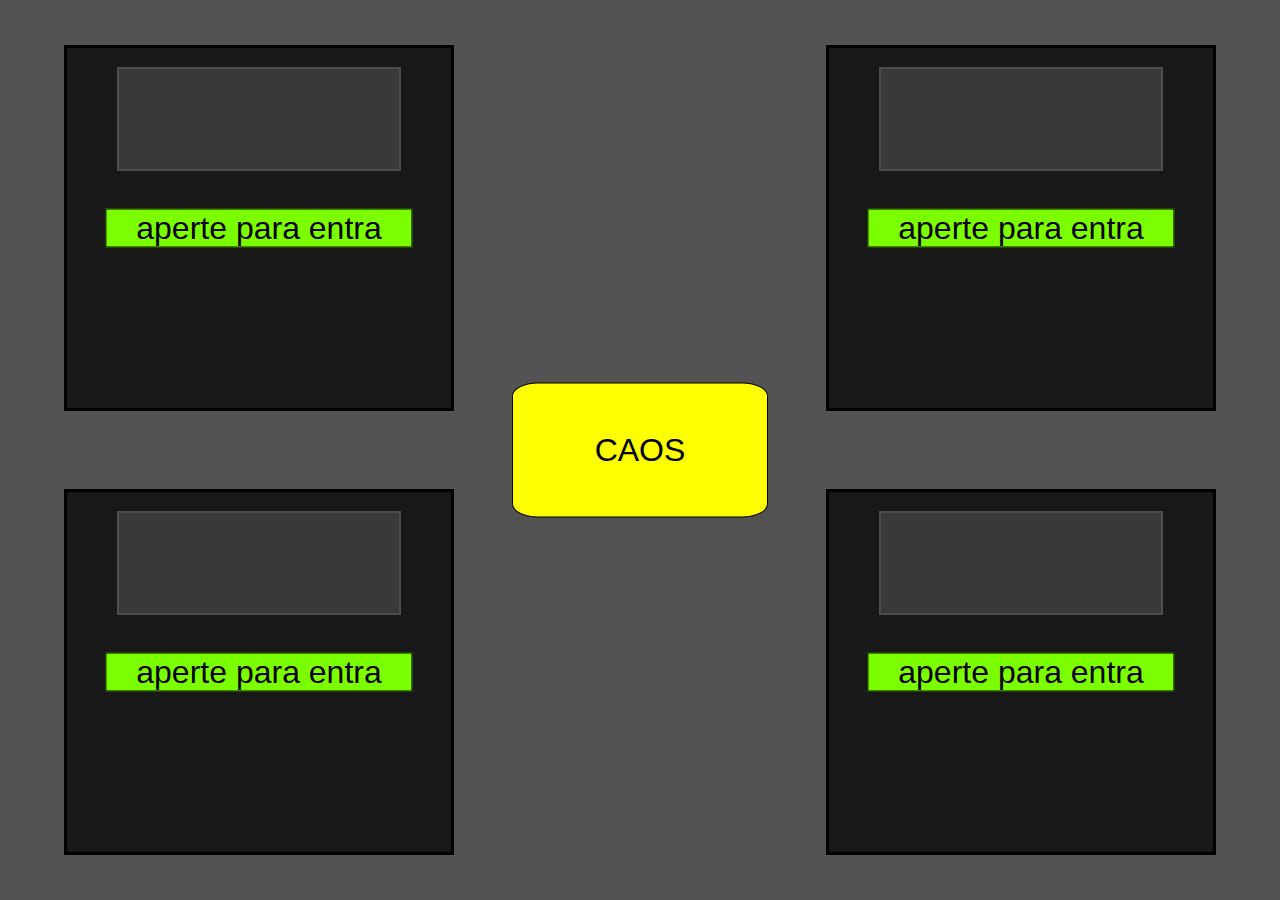
==== multiplayer.html @ a8e139ad "versão 3" ====
<!DOCTYPE html>
<html lang="pt-br">
<head>
    <meta charset="UTF-8">
    <meta http-equiv="X-UA-Compatible" content="IE=edge">
    <meta name="viewport" content="width=device-width, initial-scale=1.0">

    <link rel="stylesheet" href="css/multiplayer.css">

    <title>CAOS</title>
</head>
<body>

    <div id="menu">

        <button id="start">CAOS</button>
    
        <div class="cena_player" id="cena_player_1">
    
            <button class="button_selector" id="button_selector_1">aperte para entra</button>
    
            <div class="selector_player" id="selector_player_1"></div>
    
                <canvas class="canvas_player" id="canvas_player_1" width="280px" height="100px"></canvas>

                <input type="color" class="color" id="color_1" value="#ffff00">
    
        </div>
    
        <div class="cena_player" id="cena_player_2">
    
            <button class="button_selector" id="button_selector_2">aperte para entra</button>
    
            <div class="selector_player" id="selector_player_2"></div>
    
            <canvas class="canvas_player" id="canvas_player_2" width="280px" height="100px"></canvas>

            <input type="color" class="color" id="color_2" value="#FF00FF">
    
        </div>
    
        <div class="cena_player" id="cena_player_3">
    
            <button class="button_selector" id="button_selector_3">aperte para entra</button>
    
            <div class="selector_player" id="selector_player_3"></div>
    
            <canvas class="canvas_player" id="canvas_player_3" width="280px" height="100px"></canvas>

            <input type="color" class="color" id="color_3">
    
        </div>
    
        <div class="cena_player" id="cena_player_4">
    
            <button class="button_selector" id="button_selector_4">aperte para entra</button>
    
            <div class="selector_player" id="selector_player_4"></div>
    
            <canvas class="canvas_player" id="canvas_player_4" width="280px" height="100px"></canvas>

            <input type="color" class="color" id="color_4">
    
        </div>

    </div>

    <canvas id="grade_multiplayer" width="900px" height="600px"></canvas>
    
</body>

<script defer type="text/javascript" src="multiplayer.js"></script>

</html>
---- css/multiplayer.css ----
*{
    margin: 0;
    padding: 0;
}

body{
    background-color: rgb(83, 83, 83);
}

.cena_player{
    z-index: 1;
    position: absolute;
    width: 30%;
    height: 40%;
    background-color: rgb(83, 83, 83);
    border: solid 3px black;

}

#cena_player_1{
    left: 5%;
    top: 5%;
}

#cena_player_3{
    left: 5%;
    bottom: 5%;
}

#cena_player_2{
    right: 5%;
    top: 5%;
}

#cena_player_4{
    right: 5%;
    bottom: 5%;
}

#start{
    position: absolute;
    width: 20%;
    height: 15%;
    font-size: 2rem;
    transform: translate(-50%, -50%);
    left: 50%;
    top: 50%;
    border-radius: 10%;
    background-color: rgb(255, 255, 0);
    border: solid 1px black;
    transition-duration: .2s;
    cursor: pointer;
}

#start:hover{
    background-image: linear-gradient(rgb(255, 255, 0),rgba(255, 0, 0, 0.9));
    border: solid 3px black;
    width: 23%;
    height: 18%;
    font-size: 2.3rem;
}

.canvas_player{
    display: block;
    margin: 0 auto;
    margin-top: 5%;
    border: solid 2px rgb(255, 255, 255);
    z-index: 9;
    background-color: rgb(186, 190, 194);
}

#grade_multiplayer{
    display: flex;
    margin: 0 auto;
    z-index: 1;
}

.selector_player{
    position: absolute;
    display: block;
    width: 100%;
    height: 100%;
    background-color: rgba(0, 0, 0, 0.7);

}

.button_selector{
    z-index: 3;
    position: absolute;
    transform: translate(-50%, -50%);
    left: 50%;
    top: 50%;
    background-color: rgb(123, 255, 0);
    font-size: 2rem;
    width: 80%;
    transition-duration: .2;
    border: solid 1px black;
    cursor: pointer;
}

.button_selector:hover{
    font-size: 2.1rem;
    width: 85%;
    border: solid 3px black;
}

.color{
    -webkit-appearance: none;
    -moz-appearance: none;
    appearance: none;
    border: none;
    background-color: transparent;
    width: 50px;
    height: 50px;
    margin-top: 2%;
    cursor: pointer;
    opacity: 0;
}

.color::-webkit-color-swatch{
    border-radius: 50%;
    border: black solid 2px;
}

.color::-moz-color-swatch{
    border-radius: 50%;
    border: black solid 2px;
}
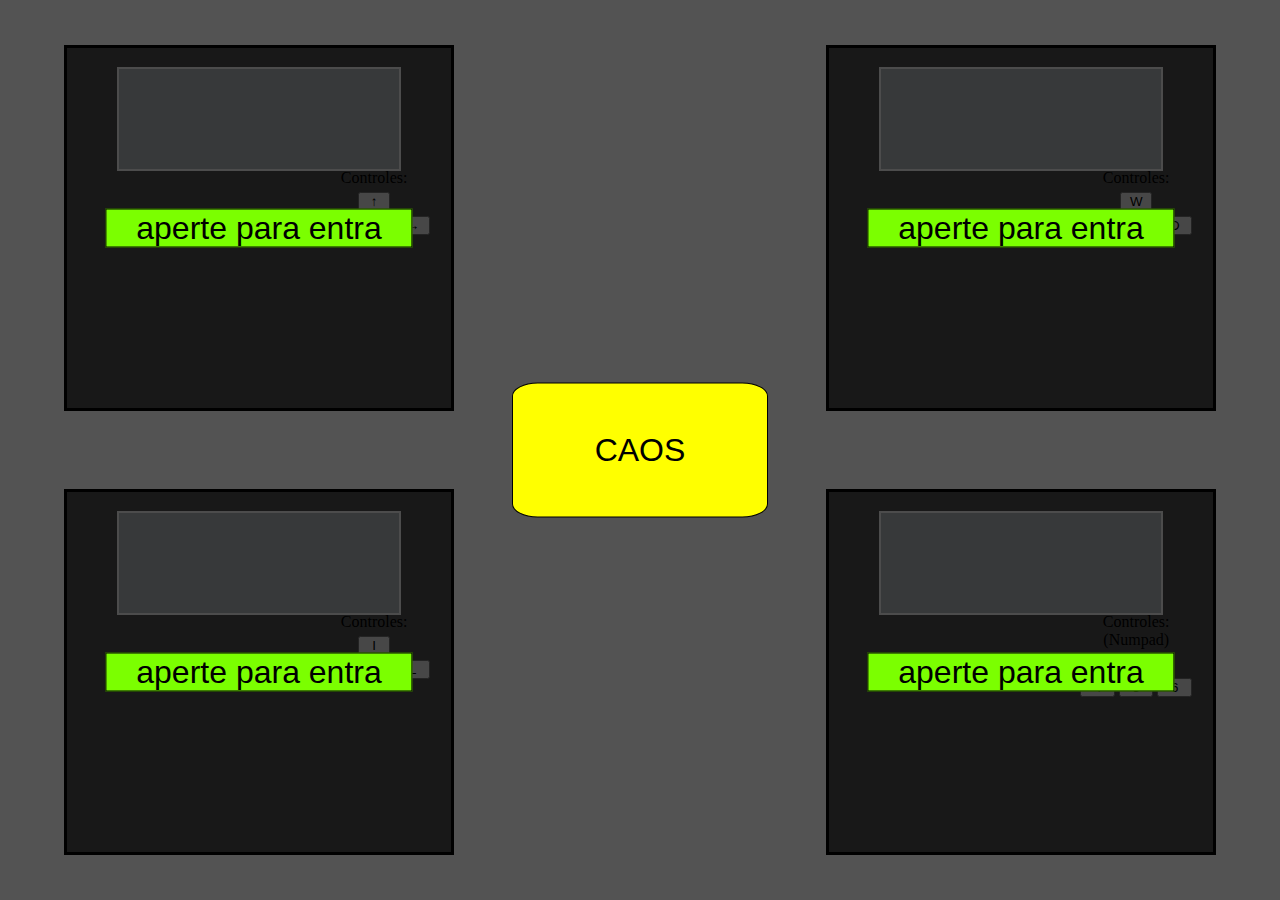
==== commit 2f1ec3da: "Nem sei" ====
--- a/multiplayer.html
+++ b/multiplayer.html
@@ -23,7 +23,45 @@
     
                 <canvas class="canvas_player" id="canvas_player_1" width="280px" height="100px"></canvas>
 
-                <input type="color" class="color" id="color_1" value="#ffff00">
+                <div class="div_color" id="div_color_1">
+
+                    RGB<br>
+
+                    <span class="colors_inputs_1" class="div_input_red">
+                        80<input type="range" min="80" max="150" class="range range_red" id="red_1" value="80">255
+                    </span>
+
+                    <br>
+
+                    <span class="colors_inputs_1" class="div_input_green">
+                        80<input type="range" min="80" max="255" class="range range_green" id="green_1" value="80">255
+                    </span>
+
+                    <br>
+
+                    <span class="colors_inputs_1" class="div_input_blue">
+                        80<input type="range" min="80" max="255" class="range range_blue" id="blue_1" value="80">255
+                    </span>
+
+                </div>
+
+                <div class="div_control" id="div_control_1">
+
+                    Controles:
+    
+                    <div class="div_kbd">
+    
+                        <div class="tecla_cima">
+                            <button class="teclas">&#8593;</button>
+                        </div>
+    
+                        <button class="teclas">&#8592;</button>
+                        <button class="teclas">&#8595;</button>
+                        <button class="teclas">&#8594;</button>
+    
+                    </div>
+    
+                </div>
     
         </div>
     
@@ -35,7 +73,45 @@
     
             <canvas class="canvas_player" id="canvas_player_2" width="280px" height="100px"></canvas>
 
-            <input type="color" class="color" id="color_2" value="#FF00FF">
+            <div class="div_color" id="div_color_2">
+
+                RGB<br>
+
+                <span class="div_input_red">
+                    80<input type="range" min="80" max="150" class="range range_red" id="red_2" value="255">255
+                </span>
+
+                <br>
+
+                <span class="div_input_green">
+                    80<input type="range" min="80" max="255" class="range range_green" id="green_2" value="80">255
+                </span>
+
+                <br>
+
+                <span class="div_input_blue">
+                    80<input type="range" min="80" max="255" class="range range_blue" id="blue_2" value="255">255
+                </span>
+
+            </div>
+
+            <div class="div_control" id="div_control_2">
+
+                Controles:
+
+                <div class="div_kbd">
+
+                    <div class="tecla_cima">
+                        <button class="teclas">W</button>
+                    </div>
+
+                    <button class="teclas">A</button>
+                    <button class="teclas">S</button>
+                    <button class="teclas">D</button>
+
+                </div>
+
+            </div>
     
         </div>
     
@@ -47,7 +123,45 @@
     
             <canvas class="canvas_player" id="canvas_player_3" width="280px" height="100px"></canvas>
 
-            <input type="color" class="color" id="color_3">
+            <div class="div_color" id="div_color_3">
+
+                RGB<br>
+
+                <span class="div_input_red">
+                    80<input type="range" min="80" max="150" class="range range_red" id="red_3" value="80">255
+                </span>
+
+                <br>
+
+                <span class="div_input_green">
+                    80<input type="range" min="80" max="255" class="range range_green" id="green_3" value="255">255
+                </span>
+
+                <br>
+
+                <span class="div_input_blue">
+                    80<input type="range" min="80" max="255" class="range range_blue" id="blue_3" value="255">255
+                </span>
+                
+            </div>
+
+            <div class="div_control" id="div_control_3">
+
+                Controles:
+
+                <div class="div_kbd">
+
+                    <div class="tecla_cima">
+                        <button class="teclas">I</button>
+                    </div>
+
+                    <button class="teclas">J</button>
+                    <button class="teclas">K</button>
+                    <button class="teclas">L</button>
+
+                </div>
+
+            </div>
     
         </div>
     
@@ -59,7 +173,45 @@
     
             <canvas class="canvas_player" id="canvas_player_4" width="280px" height="100px"></canvas>
 
-            <input type="color" class="color" id="color_4">
+            <div class="div_color" id="div_color_4">
+                RGB<br>
+
+                <span class="div_input_red">
+                    80<input type="range" min="80" max="150" class="range range_red"  id="red_4" value="80">255
+                </span>
+
+                <br>
+
+                <span class="div_input_green">
+                    80<input type="range" min="80" max="255" class="range range_green"  id="green_4" value="255">255
+                </span>
+
+                <br>
+
+                <span class="div_input_blue">
+                    80<input type="range" min="80" max="255" class="range_blue range"  id="blue_4" value="80">255
+                </span>
+
+            </div>
+
+            <div class="div_control" id="div_control_3">
+
+                Controles:
+                (Numpad)
+
+                <div class="div_kbd">
+
+                    <div class="tecla_cima">
+                        <button class="teclas">8</button>
+                    </div>
+
+                    <button class="teclas">4</button>
+                    <button class="teclas">5</button>
+                    <button class="teclas">6</button>
+
+                </div>
+
+            </div>
     
         </div>
 
--- a/css/multiplayer.css
+++ b/css/multiplayer.css
@@ -1,3 +1,8 @@
+
+
+
+/* BASICO */
+
 *{
     margin: 0;
     padding: 0;
@@ -6,6 +11,8 @@
 body{
     background-color: rgb(83, 83, 83);
 }
+
+/* CENAS */
 
 .cena_player{
     z-index: 1;
@@ -36,6 +43,8 @@
     right: 5%;
     bottom: 5%;
 }
+
+/* BOTÕES */
 
 #start{
     position: absolute;
@@ -60,30 +69,6 @@
     font-size: 2.3rem;
 }
 
-.canvas_player{
-    display: block;
-    margin: 0 auto;
-    margin-top: 5%;
-    border: solid 2px rgb(255, 255, 255);
-    z-index: 9;
-    background-color: rgb(186, 190, 194);
-}
-
-#grade_multiplayer{
-    display: flex;
-    margin: 0 auto;
-    z-index: 1;
-}
-
-.selector_player{
-    position: absolute;
-    display: block;
-    width: 100%;
-    height: 100%;
-    background-color: rgba(0, 0, 0, 0.7);
-
-}
-
 .button_selector{
     z-index: 3;
     position: absolute;
@@ -104,25 +89,114 @@
     border: solid 3px black;
 }
 
-.color{
+/* CANVAS */
+
+.canvas_player{
+    display: block;
+    margin: 0 auto;
+    margin-top: 5%;
+    border: solid 2px rgb(255, 255, 255);
+    z-index: 9;
+    background-color: rgb(186, 190, 194);
+}
+
+#grade_multiplayer{
+    display: flex;
+    margin: 0 auto;
+    z-index: 1;
+}
+
+/* selector_player */
+
+.selector_player{
+    position: absolute;
+    display: block;
+    width: 100%;
+    height: 100%;
+    background-color: rgba(0, 0, 0, 0.7);
+
+}
+
+/* CORES */
+
+.div_color{
+    margin: 5%;
+    opacity: 0;
+    width: 60%;
+    text-align: center;
+}
+
+.range{
+    outline: none;
+    -webkit-appearance: none;  
+    appearance: none;
+    background: #d3d3d3; 
+    opacity: 0.7; 
+    -webkit-transition: .2s;
+    transition: opacity .2s;
+}
+
+.range::-webkit-slider-thumb {
     -webkit-appearance: none;
+    appearance: none;
+    width: 15px;
+    height: 15px;
+    cursor: pointer;
+}
+
+.range::-moz-slider-thumb {
     -moz-appearance: none;
     appearance: none;
-    border: none;
-    background-color: transparent;
-    width: 50px;
-    height: 50px;
-    margin-top: 2%;
-    cursor: pointer;
-    opacity: 0;
-}
-
-.color::-webkit-color-swatch{
-    border-radius: 50%;
-    border: black solid 2px;
-}
-
-.color::-moz-color-swatch{
-    border-radius: 50%;
-    border: black solid 2px;
-}+    width: 15px;
+    height: 15px;
+    background: #000000;
+    cursor: pointer;
+}
+
+.range_blue::-webkit-slider-thumb{
+    background-color: blue;
+}
+
+.range_blue::-moz-slider-thumb{
+    background-color: blue;
+}
+
+.range_red::-webkit-slider-thumb{
+    background-color: red;
+}
+
+.range_red::-moz-slider-thumb{
+    background-color: red;
+}
+
+.range_green::-webkit-slider-thumb{
+    background-color: green;
+}
+
+.range_green::-moz-slider-thumb{
+    background-color: green;
+}
+
+/* DIV CONTROLE */
+
+.div_control{
+    display: block;
+    text-align: center;
+    justify-content: center;
+    margin-left: 65%;
+    margin-top: -30%;
+    width: 30%;
+}
+
+.teclas{
+    width: 30%;
+    cursor: default;
+    color: black;
+}
+
+.tecla_cima{
+    display: flex;
+    align-items: center;
+    justify-content: center;
+    margin: 4%;
+}
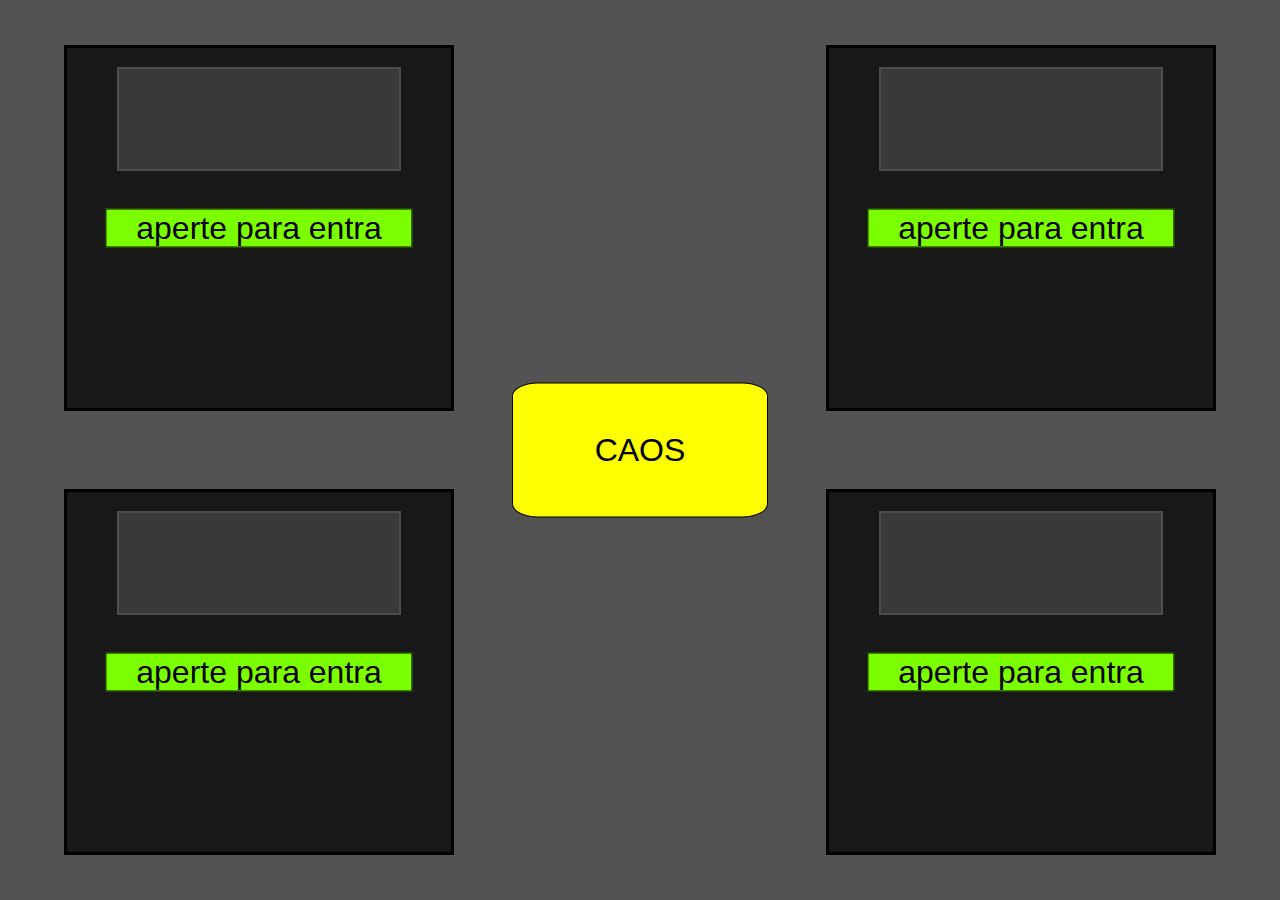
==== commit 486422bb: "versão final?" ====
--- a/multiplayer.html
+++ b/multiplayer.html
@@ -194,7 +194,7 @@
 
             </div>
 
-            <div class="div_control" id="div_control_3">
+            <div class="div_control" id="div_control_4">
 
                 Controles:
                 (Numpad)
--- a/css/multiplayer.css
+++ b/css/multiplayer.css
@@ -186,12 +186,20 @@
     margin-left: 65%;
     margin-top: -30%;
     width: 30%;
-}
-
-.teclas{
+    opacity: 0;
+}
+
+.teclas,
+.teclas:active{
+    -moz-appearance: none;
+    -webkit-appearance: none;
+    appearance: none;
+    border: none;
+    border: #000 1px solid;
     width: 30%;
     cursor: default;
-    color: black;
+    justify-content: center;
+    text-align: center;
 }
 
 .tecla_cima{
